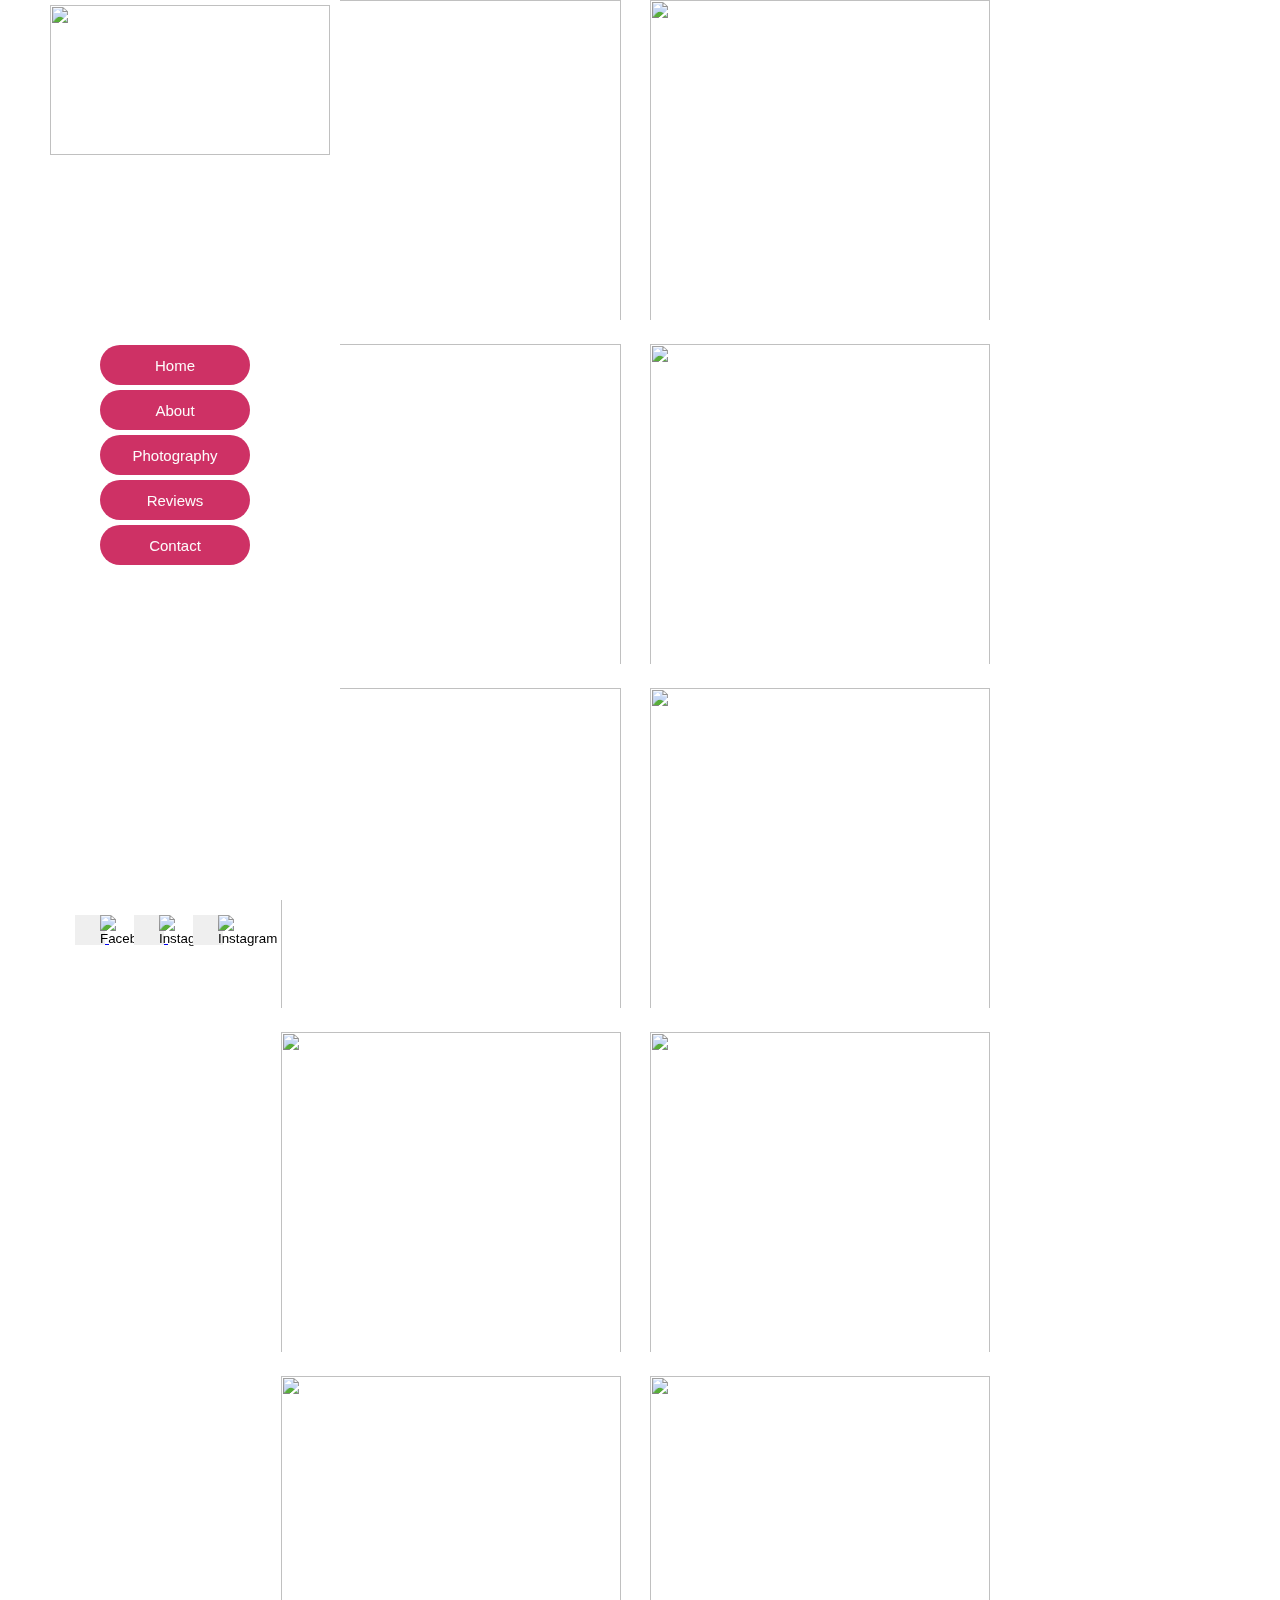
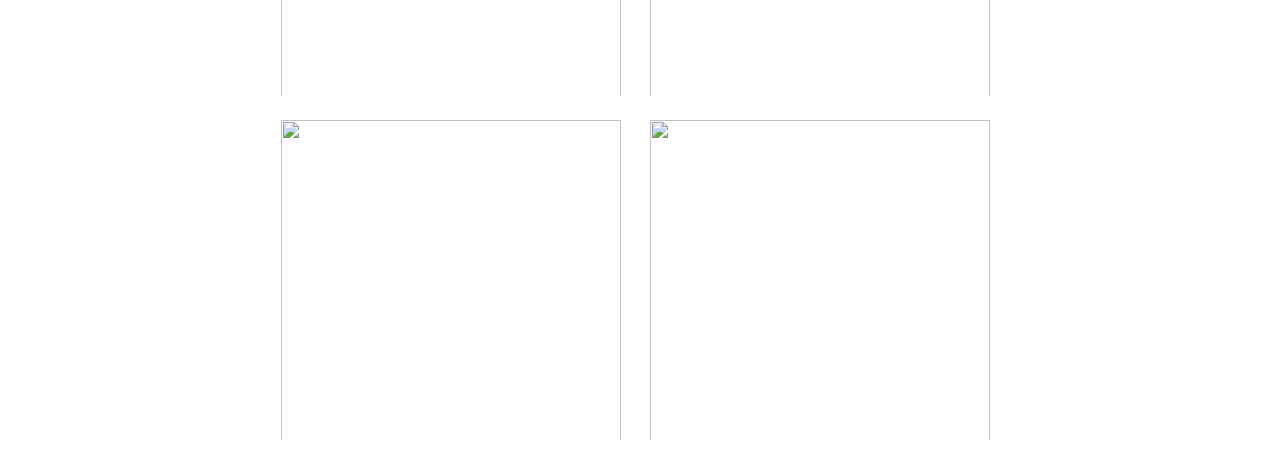
==== JCPresley/HTML/index.html @ 59d43fc8 "v1.0" ====
<!DOCTYPE html>
<html>
  
  <head>

    <title>JCPresley</title>
    <link rel="stylesheet" href="style.css" />

    
  </head>

  <div class="background">
 
  </div>

  <body>

    
    <div class="homeimages">
      <img src="pictures/1_1.jpeg" />
      <img src="pictures/1_2.jpeg" />
      <img src="pictures/1_3.jpeg" />
      <img src="pictures/1_4.jpeg" />
      <img src="pictures/1_5.jpeg" />
      <img src="pictures/1_6.jpeg" />
      <img src="pictures/1.jpg" />
      <img src="pictures/2.jpg" />
      <img src="pictures/3.jpg" />
      <img src="pictures/4.jpg" />
      <img src="pictures/5.jpg" />
      <img src="pictures/6.jpg" />

    </div>

    <div id="sidebar">
      <img class="companyimage" src="pictures/JCPresley.png" />

      <div class="side-panel">
        <div class="buttons">
          <a href="index.html" target="_self">
            <button>Home</button>
          </a>

          <a href="about.html" target="_self">
            <button>About</button>
          </a>

          <a href="photography.html" target="_self">
            <button>Photography</button>
          </a>

          <a href="reviews.html" target="_self">
            <button>Reviews</button>
          </a>

          <a href="contact.html" target="_self">
            <button>Contact</button>
          </a>
        </div>
      </div>

      <div class="social-panel">
        <div class="buttons2">
          <a href="https://www.facebook.com" target="_self">
            <button>
              <img src="pictures/Facebook Logo.png" alt="Facebook" />
            </button>
          </a>

          <a href="https://www.instagram.com" target="_self">
            <button>
              <img src="pictures/Instagram Logo.png" alt="Instagram" />
            </button>
          </a>

          <a href="https://www.twitter.com" target="_self">
            <button>
              <img src="pictures/Twitter Logo.png" alt="Instagram" />
            </button>
          </a>
        </div>
      </div>
    </div>
  </body>
</html>
---- JCPresley/HTML/style.css ----
body, head, html {
    height: 100%;
}

* {
    box-sizing: border-box;
    margin: 0;
    padding: 0;
}

.background {
    background-image: url(pictures/blackfog.jpg);
    background-repeat: repeat;
    height: 100%;
    width: 100%;
    background-position: center;
    background-size: cover;
    min-height: 100vh;
    position: absolute;
    }
#sidebar {
    position: fixed;
    height: 100%;
    width: 100%;
    top: 0;
    left: 20px;
    height: 100%;
    width: 320px;
    background-color: #fff;
    color: #fff;
    padding: 5px;
}


.companyimage {
    width: 280px;
    height: 150px;
    margin-top: 0;
}

.side-panel {
    width: 150px;
    margin-left: 75px;
    margin-top: 60%;
}

.buttons button {
    border: none;
    display: block;
    background-color: #ce3165;
    color: #fdfbfb;
    border-radius: 20px;
    margin-bottom: 5px;
    height: 40px;
    width: 150px;
    cursor: pointer;
    font-family:'Gill Sans', 'Gill Sans MT', Calibri, 'Trebuchet MS', sans-serif;
    font-size: 15px;
}

button:hover {
    color: #000;
    background-color: #fff;
    transition-duration: 0.25s;
}

.side-panel a {
    text-decoration: none;
}

.social-panel {
    margin-top: 100%;
    margin-left: 25px;
    padding-top: 40px;
}



.buttons2 button, img {
    border: none;
    height: 30px;
    width: 30px;
    margin-left: 25px;
    bottom: 0;
    left: 0;
}

button:hover {
    cursor: pointer;
}

.homeimages{

    margin-left: 20%;
    margin-top: 0;
    display: block;
}

.homeimages img{
        position: relative;
    object-fit: contain;
    padding-bottom: 20px;
    height: 340px;
    width: 340px;
}
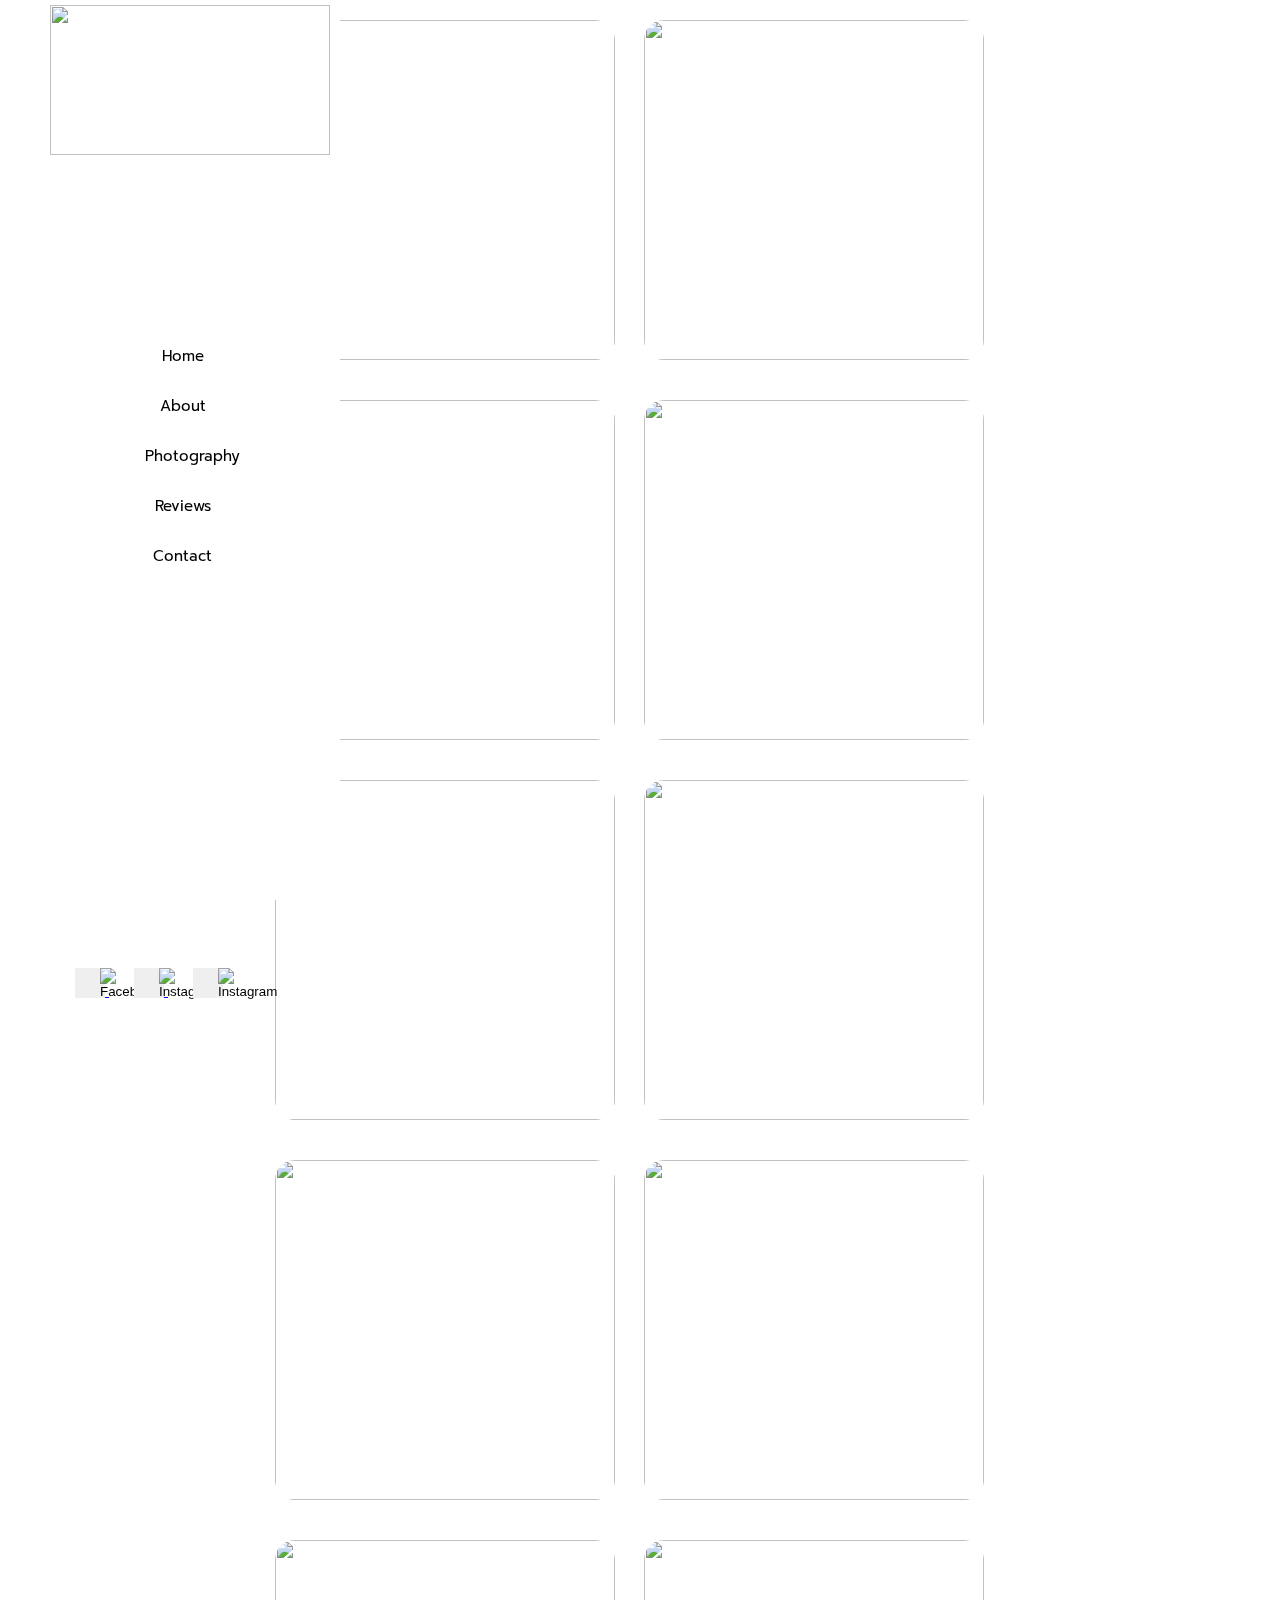
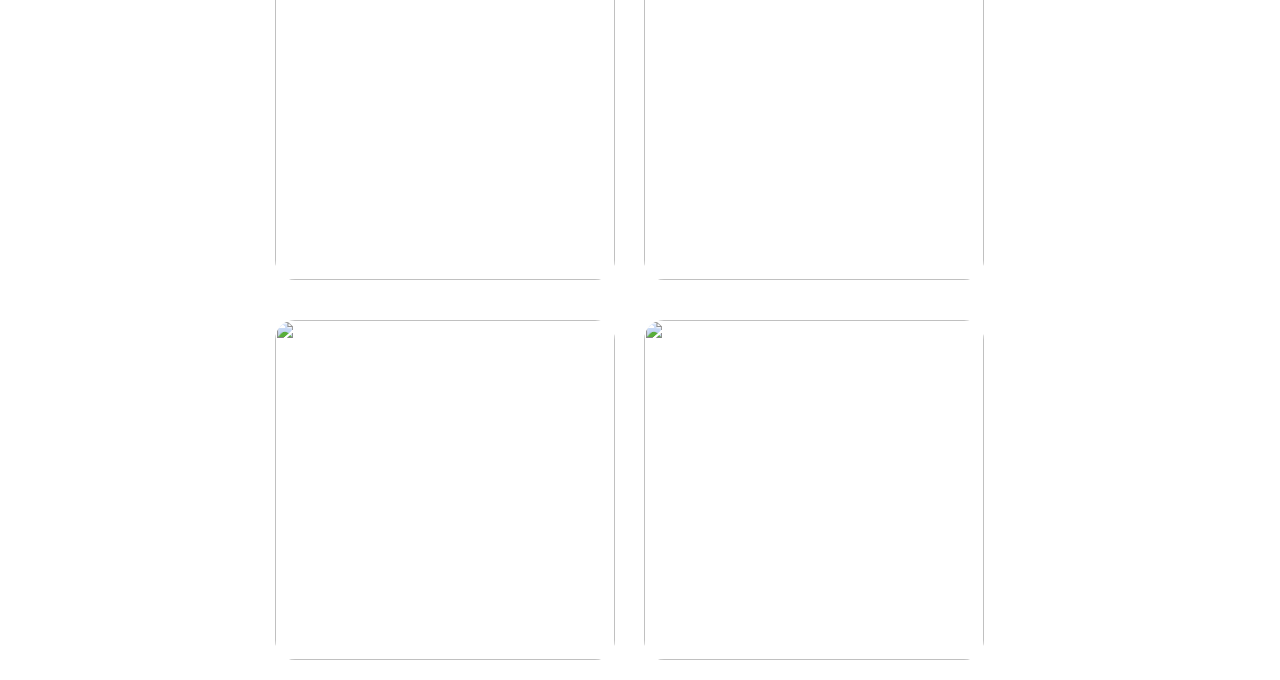
==== commit 2b975924: "version 2" ====
--- a/JCPresley/HTML/index.html
+++ b/JCPresley/HTML/index.html
@@ -2,6 +2,10 @@
 <html>
   
   <head>
+    <link rel="preconnect" href="https://fonts.googleapis.com">
+    <link rel="preconnect" href="https://fonts.gstatic.com" crossorigin>
+    <link href="https://fonts.googleapis.com/css2?family=Prompt:wght@200&display=swap" rel="stylesheet">
+
 
     <title>JCPresley</title>
     <link rel="stylesheet" href="style.css" />
@@ -9,31 +13,33 @@
     
   </head>
 
-  <div class="background">
  
-  </div>
-
   <body>
 
+    <div class="background">
+ 
+    </div>
+  
     
     <div class="homeimages">
-      <img src="pictures/1_1.jpeg" />
-      <img src="pictures/1_2.jpeg" />
-      <img src="pictures/1_3.jpeg" />
-      <img src="pictures/1_4.jpeg" />
-      <img src="pictures/1_5.jpeg" />
-      <img src="pictures/1_6.jpeg" />
-      <img src="pictures/1.jpg" />
-      <img src="pictures/2.jpg" />
-      <img src="pictures/3.jpg" />
-      <img src="pictures/4.jpg" />
-      <img src="pictures/5.jpg" />
-      <img src="pictures/6.jpg" />
+      
+      <img src="pictures/1_1.jpg" />
+      <img src="pictures/1_2.jpg" />
+      <img src="pictures/1_3.jpg" />
+      <img src="pictures/1_4.jpg" />
+      <img src="pictures/1_5.jpg" />
+      <img src="pictures/1_6.jpg" />
+      <img src="pictures/1_7.jpg" />
+      <img src="pictures/1_8.jpg" />
+      <img src="pictures/1_9.jpg" />
+      <img src="pictures/1_10.jpg" />
+      <img src="pictures/1_11.jpg" />
+      <img src="pictures/1_12.jpg" />
 
     </div>
 
     <div id="sidebar">
-      <img class="companyimage" src="pictures/JCPresley.png" />
+      <img class="companyimage" src="pictures/JCPresley2.png" />
 
       <div class="side-panel">
         <div class="buttons">
--- a/JCPresley/HTML/style.css
+++ b/JCPresley/HTML/style.css
@@ -1,6 +1,9 @@
 body, head, html {
     height: 100%;
+    
 }
+
+
 
 * {
     box-sizing: border-box;
@@ -8,16 +11,17 @@
     padding: 0;
 }
 
-.background {
+body{
     background-image: url(pictures/blackfog.jpg);
     background-repeat: repeat;
-    height: 100%;
-    width: 100%;
+        height: 100%;
+        width: 100%;
     background-position: center;
-    background-size: cover;
-    min-height: 100vh;
+    background-size:cover;
     position: absolute;
     }
+
+    
 #sidebar {
     position: fixed;
     height: 100%;
@@ -47,14 +51,16 @@
 .buttons button {
     border: none;
     display: block;
-    background-color: #ce3165;
-    color: #fdfbfb;
+    background-color: white;
+    color: black;
     border-radius: 20px;
     margin-bottom: 5px;
-    height: 40px;
-    width: 150px;
+    margin-left: 30%;
+    margin-top: 20%;
+    height: 20px;
+    width: 75px;
     cursor: pointer;
-    font-family:'Gill Sans', 'Gill Sans MT', Calibri, 'Trebuchet MS', sans-serif;
+    font-family: 'Prompt', sans-serif;
     font-size: 15px;
 }
 
@@ -70,8 +76,10 @@
 
 .social-panel {
     margin-top: 100%;
+ 
     margin-left: 25px;
-    padding-top: 40px;
+
+    padding-top: 30%;
 }
 
 
@@ -90,16 +98,24 @@
 }
 
 .homeimages{
+    display: block;
+    margin-left: 19.5%;
+    min-width: 600px;
+    left: 50%;
+    top:  50%;
 
-    margin-left: 20%;
-    margin-top: 0;
-    display: block;
+   
 }
 
 .homeimages img{
-        position: relative;
-    object-fit: contain;
-    padding-bottom: 20px;
+    margin-top: 20px;
+    margin-bottom: 20px;
+    position: relative;
+    object-fit:cover;
+   
     height: 340px;
     width: 340px;
+    border-radius: 20px;
+   
+
 }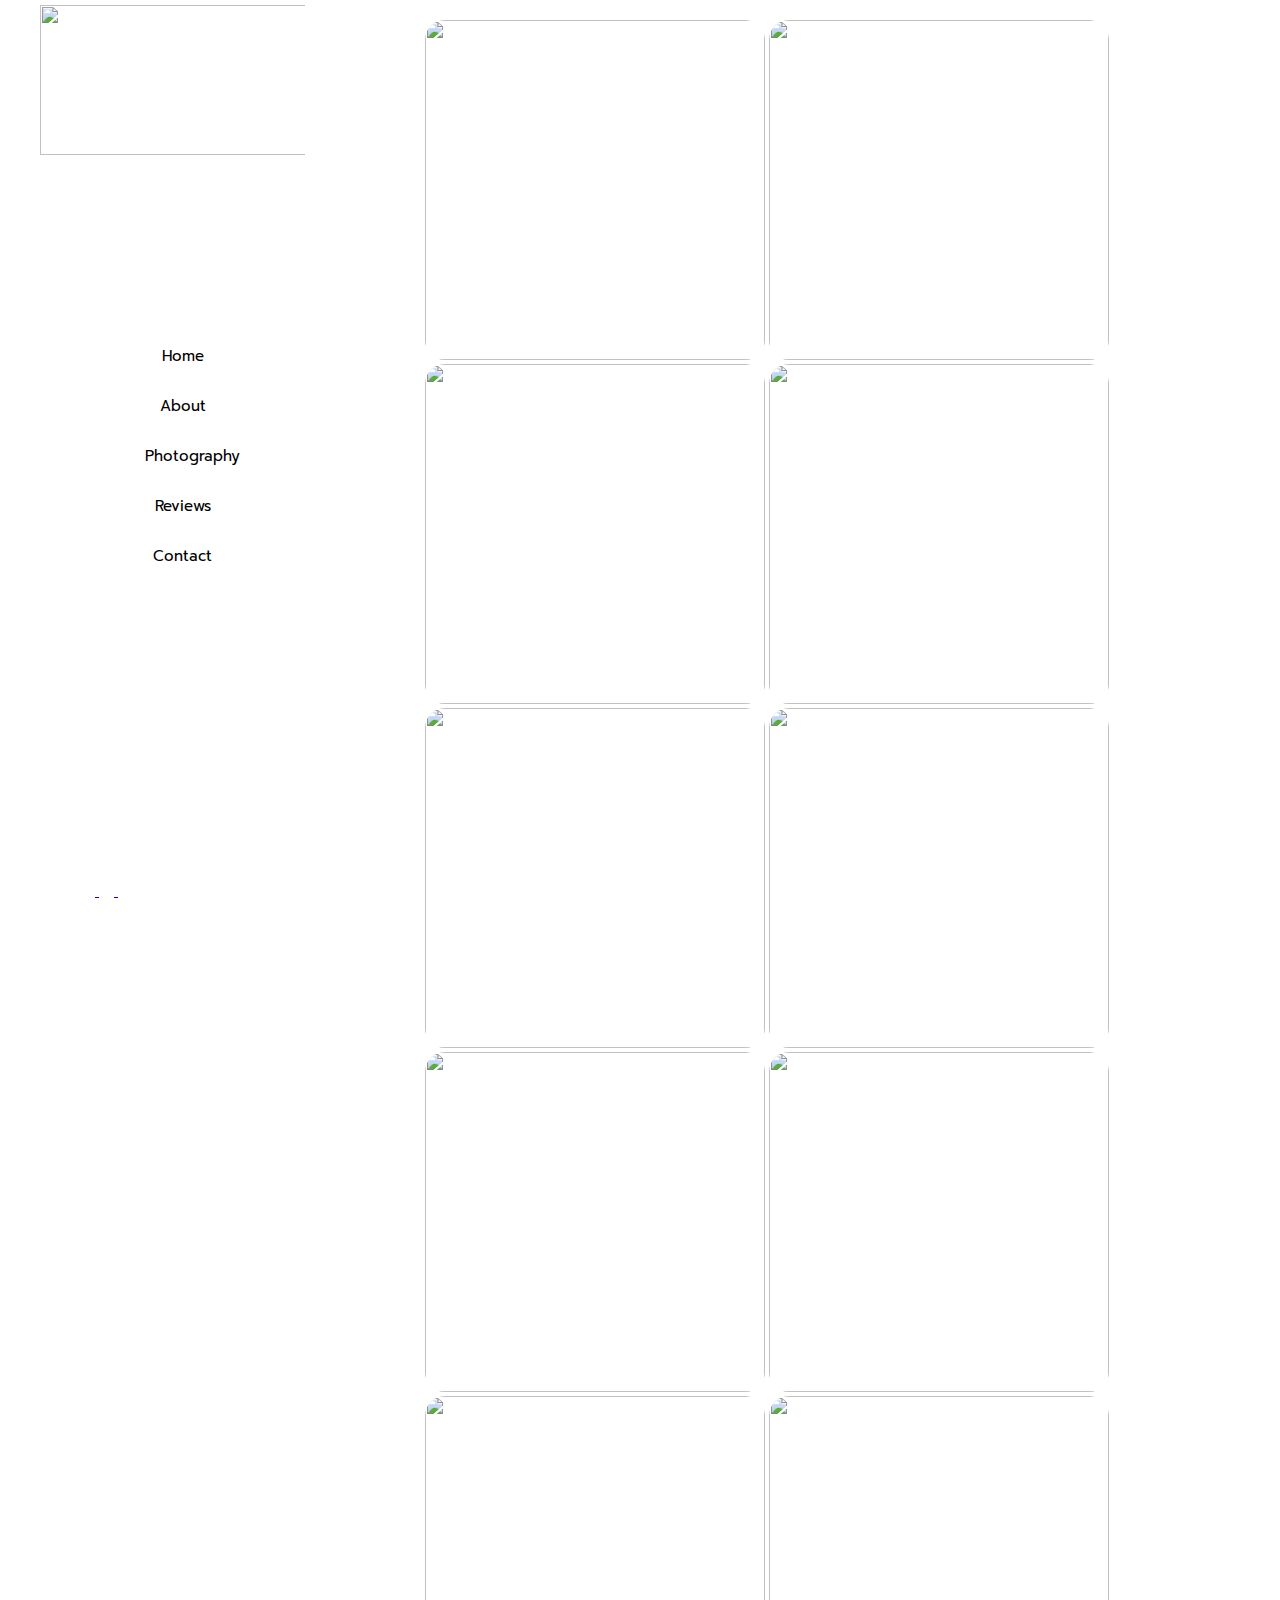
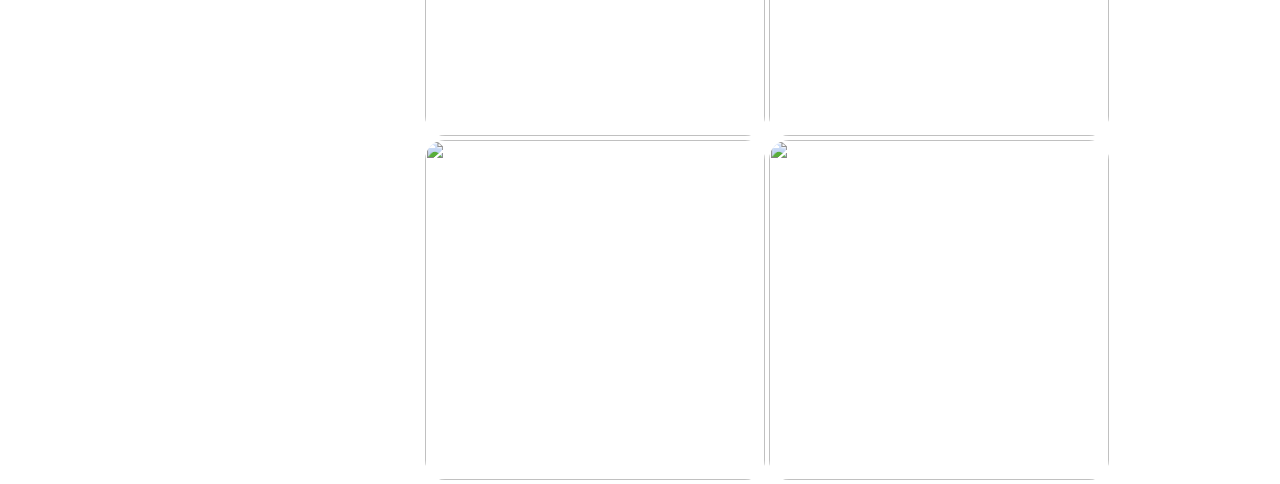
==== commit 19da4f88: "v2.1" ====
--- a/JCPresley/HTML/index.html
+++ b/JCPresley/HTML/index.html
@@ -1,41 +1,44 @@
 <!DOCTYPE html>
-<html>
-  
+<html lang="en">
   <head>
-    <link rel="preconnect" href="https://fonts.googleapis.com">
-    <link rel="preconnect" href="https://fonts.gstatic.com" crossorigin>
-    <link href="https://fonts.googleapis.com/css2?family=Prompt:wght@200&display=swap" rel="stylesheet">
+    <meta charset="UTF-8" />
+    <meta http-equiv="X-UA-Compatible" content="IE=edge" />
+    <meta name="viewport" content="width=device-width, initial-scale=1.0" />
 
+    <script src="https://kit.fontawesome.com/be2922367a.js" crossorigin="anonymous"></script>
+
+    <link rel="preconnect" href="https://fonts.googleapis.com" />
+    <link rel="preconnect" href="https://fonts.gstatic.com" crossorigin />
+    <link
+      href="https://fonts.googleapis.com/css2?family=Prompt:wght@200&display=swap"
+      rel="stylesheet"
+    />
 
     <title>JCPresley</title>
     <link rel="stylesheet" href="style.css" />
-
-    
   </head>
 
- 
   <body>
 
-    <div class="background">
- 
-    </div>
-  
-    
-    <div class="homeimages">
-      
-      <img src="pictures/1_1.jpg" />
-      <img src="pictures/1_2.jpg" />
-      <img src="pictures/1_3.jpg" />
-      <img src="pictures/1_4.jpg" />
-      <img src="pictures/1_5.jpg" />
-      <img src="pictures/1_6.jpg" />
-      <img src="pictures/1_7.jpg" />
-      <img src="pictures/1_8.jpg" />
-      <img src="pictures/1_9.jpg" />
-      <img src="pictures/1_10.jpg" />
-      <img src="pictures/1_11.jpg" />
-      <img src="pictures/1_12.jpg" />
+    <script src="index.js"></script>
 
+    <div class="background"></div>
+
+    <div class="homeimagecontainer">
+      <div class="homeimages">
+        <img src="pictures/1_1.jpg" />
+        <img src="pictures/1_2.jpg" />
+        <img src="pictures/1_3.jpg" />
+        <img src="pictures/1_4.jpg" />
+        <img src="pictures/1_5.jpg" />
+        <img src="pictures/1_6.jpg" />
+        <img src="pictures/1_7.jpg" />
+        <img src="pictures/1_8.jpg" />
+        <img src="pictures/1_9.jpg" />
+        <img src="pictures/1_10.jpg" />
+        <img src="pictures/1_11.jpg" />
+        <img src="pictures/1_12.jpg" />
+      </div>
     </div>
 
     <div id="sidebar">
@@ -69,19 +72,19 @@
         <div class="buttons2">
           <a href="https://www.facebook.com" target="_self">
             <button>
-              <img src="pictures/Facebook Logo.png" alt="Facebook" />
+              <i class="fa-brands fa-facebook fa-4x"></i>
             </button>
           </a>
 
           <a href="https://www.instagram.com" target="_self">
             <button>
-              <img src="pictures/Instagram Logo.png" alt="Instagram" />
+              <i class="fa-brands fa-instagram fa-4x"></i>
             </button>
           </a>
 
           <a href="https://www.twitter.com" target="_self">
             <button>
-              <img src="pictures/Twitter Logo.png" alt="Instagram" />
+              <i class="fa-brands fa-twitter fa-4x"></i>
             </button>
           </a>
         </div>
--- a/JCPresley/HTML/style.css
+++ b/JCPresley/HTML/style.css
@@ -40,12 +40,16 @@
     width: 280px;
     height: 150px;
     margin-top: 0;
+    padding-right: 15px;
+    margin-left: 15px
 }
 
 .side-panel {
     width: 150px;
-    margin-left: 75px;
-    margin-top: 60%;
+position: absolute;
+margin-left: 75px; 
+top: 35%;
+bottom: 65%;
 }
 
 .buttons button {
@@ -75,22 +79,20 @@
 }
 
 .social-panel {
-    margin-top: 100%;
- 
+    position: absolute;
     margin-left: 25px;
-
-    padding-top: 30%;
+    bottom:0%;
+    left: 35px;
+    
 }
 
 
 
-.buttons2 button, img {
+.buttons2 button{
     border: none;
-    height: 30px;
-    width: 30px;
-    margin-left: 25px;
-    bottom: 0;
-    left: 0;
+
+    padding-right: 15px;
+    background-color: white;
 }
 
 button:hover {
@@ -98,21 +100,45 @@
 }
 
 .homeimages{
+
+    animation: deckSlide;
+    animation-duration: 4s;
+    animation-timing-function: cubic-bezier(0.075, 0.82, 0.165, 1);
     display: block;
-    margin-left: 19.5%;
-    min-width: 600px;
-    left: 50%;
-    top:  50%;
-
-   
-}
-
-.homeimages img{
+    float: right;
     margin-top: 20px;
     margin-bottom: 20px;
     position: relative;
+    margin-left: 425px;
+    align-items: center;
+}
+/* animated for later
+@keyframes deckSlide {
+    from{
+        display:none;
+        float: right;
+        margin-top: 20px;
+        margin-bottom: 20px;
+        position: relative;
+        margin-left: 1000px;
+        filter: blur(25px);
+    }
+    to{
+        display: block;
+        float: right;
+        margin-top: 20px;
+        margin-bottom: 20px;
+        position: relative;
+        margin-left: 425px;
+        align-items: center;
+    }
+}
+*/
+
+.homeimages img{
+  
+
     object-fit:cover;
-   
     height: 340px;
     width: 340px;
     border-radius: 20px;
